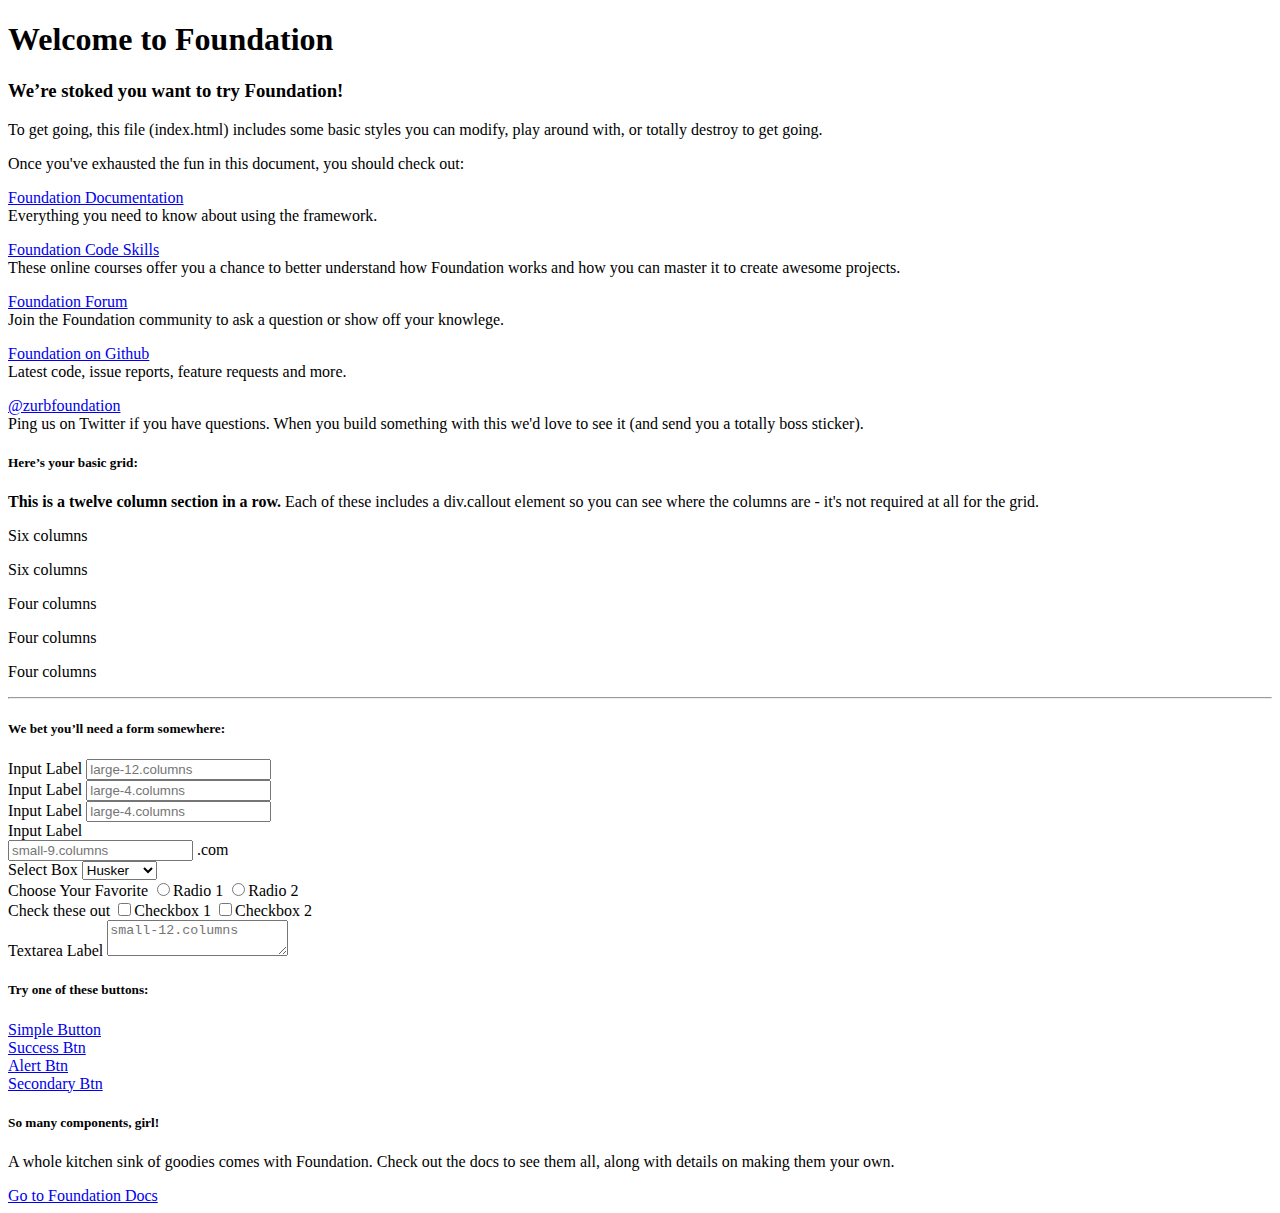
==== stove/index.html @ 606b405a "foundation new しました！" ====
<!doctype html>
<html class="no-js" lang="en">
  <head>
    <meta charset="utf-8">
    <meta http-equiv="x-ua-compatible" content="ie=edge">
    <meta name="viewport" content="width=device-width, initial-scale=1.0">
    <title>Foundation for Sites</title>
    <link rel="stylesheet" href="css/app.css">
  </head>
  <body>
    <div class="row">
      <div class="large-12 columns">
        <h1>Welcome to Foundation</h1>
      </div>
    </div>
    
    <div class="row">
      <div class="large-12 columns">
        <div class="callout">
          <h3>We&rsquo;re stoked you want to try Foundation! </h3>
          <p>To get going, this file (index.html) includes some basic styles you can modify, play around with, or totally destroy to get going.</p>
          <p>Once you've exhausted the fun in this document, you should check out:</p>
          <div class="row">
            <div class="large-4 medium-4 columns">
              <p><a href="http://foundation.zurb.com/docs">Foundation Documentation</a><br />Everything you need to know about using the framework.</p>
            </div>
            <div class="large-4 medium-4 columns">
              <p><a href="http://zurb.com/university/code-skills">Foundation Code Skills</a><br />These online courses offer you a chance to better understand how Foundation works and how you can master it to create awesome projects.</p>
            </div>
            <div class="large-4 medium-4 columns">
              <p><a href="http://foundation.zurb.com/forum">Foundation Forum</a><br />Join the Foundation community to ask a question or show off your knowlege.</p>
            </div>
          </div>
          <div class="row">
            <div class="large-4 medium-4 medium-push-2 columns">
              <p><a href="http://github.com/zurb/foundation">Foundation on Github</a><br />Latest code, issue reports, feature requests and more.</p>
            </div>
            <div class="large-4 medium-4 medium-pull-2 columns">
              <p><a href="https://twitter.com/ZURBfoundation">@zurbfoundation</a><br />Ping us on Twitter if you have questions. When you build something with this we'd love to see it (and send you a totally boss sticker).</p>
            </div>        
          </div>
        </div>
      </div>
    </div>

    <div class="row">
      <div class="large-8 medium-8 columns">
        <h5>Here&rsquo;s your basic grid:</h5>
        <!-- Grid Example -->

        <div class="row">
          <div class="large-12 columns">
            <div class="primary callout">
              <p><strong>This is a twelve column section in a row.</strong> Each of these includes a div.callout element so you can see where the columns are - it's not required at all for the grid.</p>
            </div>
          </div>
        </div>
        <div class="row">
          <div class="large-6 medium-6 columns">
            <div class="primary callout">
              <p>Six columns</p>
            </div>
          </div>
          <div class="large-6 medium-6 columns">
            <div class="primary callout">
              <p>Six columns</p>
            </div>
          </div>
        </div>
        <div class="row">
          <div class="large-4 medium-4 small-4 columns">
            <div class="primary callout">
              <p>Four columns</p>
            </div>
          </div>
          <div class="large-4 medium-4 small-4 columns">
            <div class="primary callout">
              <p>Four columns</p>
            </div>
          </div>
          <div class="large-4 medium-4 small-4 columns">
            <div class="primary callout">
              <p>Four columns</p>
            </div>
          </div>
        </div>
        
        <hr />
                
        <h5>We bet you&rsquo;ll need a form somewhere:</h5>
        <form>
          <div class="row">
            <div class="large-12 columns">
              <label>Input Label</label>
              <input type="text" placeholder="large-12.columns" />
            </div>
          </div>
          <div class="row">
            <div class="large-4 medium-4 columns">
              <label>Input Label</label>
              <input type="text" placeholder="large-4.columns" />
            </div>
            <div class="large-4 medium-4 columns">
              <label>Input Label</label>
              <input type="text" placeholder="large-4.columns" />
            </div>
            <div class="large-4 medium-4 columns">
              <div class="row collapse">
                <label>Input Label</label>
                <div class="input-group">
                  <input type="text" placeholder="small-9.columns" class="input-group-field" />
                  <span class="input-group-label">.com</span>
                </div>
              </div>
            </div>
          </div>
          <div class="row">
            <div class="large-12 columns">
              <label>Select Box</label>
              <select>
                <option value="husker">Husker</option>
                <option value="starbuck">Starbuck</option>
                <option value="hotdog">Hot Dog</option>
                <option value="apollo">Apollo</option>
              </select>
            </div>
          </div>
          <div class="row">
            <div class="large-6 medium-6 columns">
              <label>Choose Your Favorite</label>
              <input type="radio" name="pokemon" value="Red" id="pokemonRed"><label for="pokemonRed">Radio 1</label>
              <input type="radio" name="pokemon" value="Blue" id="pokemonBlue"><label for="pokemonBlue">Radio 2</label>
            </div>
            <div class="large-6 medium-6 columns">
              <label>Check these out</label>
              <input id="checkbox1" type="checkbox"><label for="checkbox1">Checkbox 1</label>
              <input id="checkbox2" type="checkbox"><label for="checkbox2">Checkbox 2</label>
            </div>
          </div>
          <div class="row">
            <div class="large-12 columns">
              <label>Textarea Label</label>
              <textarea placeholder="small-12.columns"></textarea>
            </div>
          </div>
        </form>
      </div>     

      <div class="large-4 medium-4 columns">
        <h5>Try one of these buttons:</h5>
        <p><a href="#" class="button">Simple Button</a><br/>       
        <a href="#" class="success button">Success Btn</a><br/>
        <a href="#" class="alert button">Alert Btn</a><br/>
        <a href="#" class="secondary button">Secondary Btn</a></p>           
        <div class="callout">
          <h5>So many components, girl!</h5>
          <p>A whole kitchen sink of goodies comes with Foundation. Check out the docs to see them all, along with details on making them your own.</p>
          <a href="http://foundation.zurb.com/sites/docs/" class="small button">Go to Foundation Docs</a>          
        </div>
      </div>
    </div>

    <script src="bower_components/jquery/dist/jquery.js"></script>
    <script src="bower_components/what-input/what-input.js"></script>
    <script src="bower_components/foundation-sites/dist/foundation.js"></script>
    <script src="js/app.js"></script>
  </body>
</html>
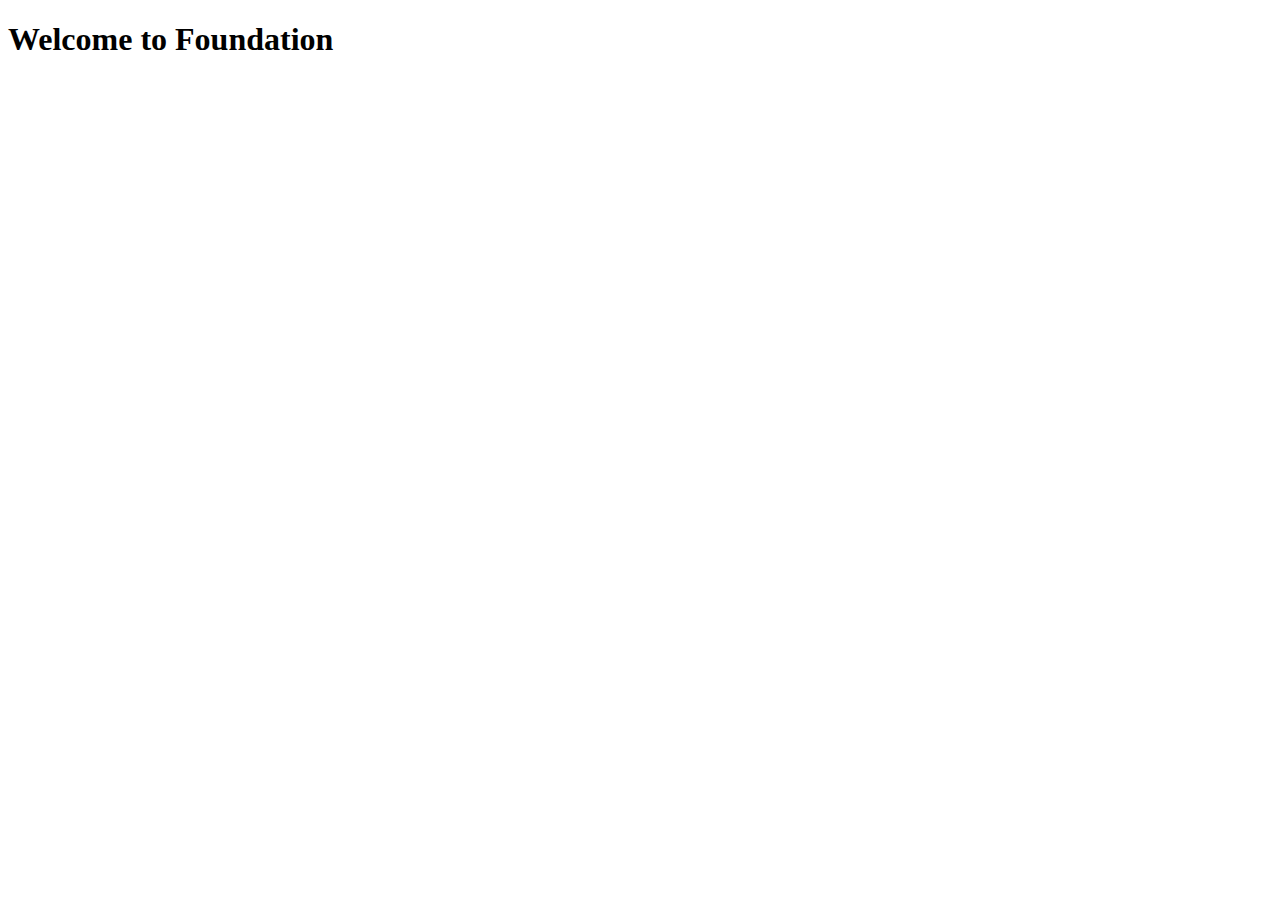
==== commit 010323e8: "heroクラス追加" ====
--- a/stove/index.html
+++ b/stove/index.html
@@ -10,155 +10,13 @@
   <body>
     <div class="row">
       <div class="large-12 columns">
+        <div class="hero">
         <h1>Welcome to Foundation</h1>
       </div>
-    </div>
-    
-    <div class="row">
-      <div class="large-12 columns">
-        <div class="callout">
-          <h3>We&rsquo;re stoked you want to try Foundation! </h3>
-          <p>To get going, this file (index.html) includes some basic styles you can modify, play around with, or totally destroy to get going.</p>
-          <p>Once you've exhausted the fun in this document, you should check out:</p>
-          <div class="row">
-            <div class="large-4 medium-4 columns">
-              <p><a href="http://foundation.zurb.com/docs">Foundation Documentation</a><br />Everything you need to know about using the framework.</p>
-            </div>
-            <div class="large-4 medium-4 columns">
-              <p><a href="http://zurb.com/university/code-skills">Foundation Code Skills</a><br />These online courses offer you a chance to better understand how Foundation works and how you can master it to create awesome projects.</p>
-            </div>
-            <div class="large-4 medium-4 columns">
-              <p><a href="http://foundation.zurb.com/forum">Foundation Forum</a><br />Join the Foundation community to ask a question or show off your knowlege.</p>
-            </div>
-          </div>
-          <div class="row">
-            <div class="large-4 medium-4 medium-push-2 columns">
-              <p><a href="http://github.com/zurb/foundation">Foundation on Github</a><br />Latest code, issue reports, feature requests and more.</p>
-            </div>
-            <div class="large-4 medium-4 medium-pull-2 columns">
-              <p><a href="https://twitter.com/ZURBfoundation">@zurbfoundation</a><br />Ping us on Twitter if you have questions. When you build something with this we'd love to see it (and send you a totally boss sticker).</p>
-            </div>        
-          </div>
-        </div>
       </div>
     </div>
 
-    <div class="row">
-      <div class="large-8 medium-8 columns">
-        <h5>Here&rsquo;s your basic grid:</h5>
-        <!-- Grid Example -->
 
-        <div class="row">
-          <div class="large-12 columns">
-            <div class="primary callout">
-              <p><strong>This is a twelve column section in a row.</strong> Each of these includes a div.callout element so you can see where the columns are - it's not required at all for the grid.</p>
-            </div>
-          </div>
-        </div>
-        <div class="row">
-          <div class="large-6 medium-6 columns">
-            <div class="primary callout">
-              <p>Six columns</p>
-            </div>
-          </div>
-          <div class="large-6 medium-6 columns">
-            <div class="primary callout">
-              <p>Six columns</p>
-            </div>
-          </div>
-        </div>
-        <div class="row">
-          <div class="large-4 medium-4 small-4 columns">
-            <div class="primary callout">
-              <p>Four columns</p>
-            </div>
-          </div>
-          <div class="large-4 medium-4 small-4 columns">
-            <div class="primary callout">
-              <p>Four columns</p>
-            </div>
-          </div>
-          <div class="large-4 medium-4 small-4 columns">
-            <div class="primary callout">
-              <p>Four columns</p>
-            </div>
-          </div>
-        </div>
-        
-        <hr />
-                
-        <h5>We bet you&rsquo;ll need a form somewhere:</h5>
-        <form>
-          <div class="row">
-            <div class="large-12 columns">
-              <label>Input Label</label>
-              <input type="text" placeholder="large-12.columns" />
-            </div>
-          </div>
-          <div class="row">
-            <div class="large-4 medium-4 columns">
-              <label>Input Label</label>
-              <input type="text" placeholder="large-4.columns" />
-            </div>
-            <div class="large-4 medium-4 columns">
-              <label>Input Label</label>
-              <input type="text" placeholder="large-4.columns" />
-            </div>
-            <div class="large-4 medium-4 columns">
-              <div class="row collapse">
-                <label>Input Label</label>
-                <div class="input-group">
-                  <input type="text" placeholder="small-9.columns" class="input-group-field" />
-                  <span class="input-group-label">.com</span>
-                </div>
-              </div>
-            </div>
-          </div>
-          <div class="row">
-            <div class="large-12 columns">
-              <label>Select Box</label>
-              <select>
-                <option value="husker">Husker</option>
-                <option value="starbuck">Starbuck</option>
-                <option value="hotdog">Hot Dog</option>
-                <option value="apollo">Apollo</option>
-              </select>
-            </div>
-          </div>
-          <div class="row">
-            <div class="large-6 medium-6 columns">
-              <label>Choose Your Favorite</label>
-              <input type="radio" name="pokemon" value="Red" id="pokemonRed"><label for="pokemonRed">Radio 1</label>
-              <input type="radio" name="pokemon" value="Blue" id="pokemonBlue"><label for="pokemonBlue">Radio 2</label>
-            </div>
-            <div class="large-6 medium-6 columns">
-              <label>Check these out</label>
-              <input id="checkbox1" type="checkbox"><label for="checkbox1">Checkbox 1</label>
-              <input id="checkbox2" type="checkbox"><label for="checkbox2">Checkbox 2</label>
-            </div>
-          </div>
-          <div class="row">
-            <div class="large-12 columns">
-              <label>Textarea Label</label>
-              <textarea placeholder="small-12.columns"></textarea>
-            </div>
-          </div>
-        </form>
-      </div>     
-
-      <div class="large-4 medium-4 columns">
-        <h5>Try one of these buttons:</h5>
-        <p><a href="#" class="button">Simple Button</a><br/>       
-        <a href="#" class="success button">Success Btn</a><br/>
-        <a href="#" class="alert button">Alert Btn</a><br/>
-        <a href="#" class="secondary button">Secondary Btn</a></p>           
-        <div class="callout">
-          <h5>So many components, girl!</h5>
-          <p>A whole kitchen sink of goodies comes with Foundation. Check out the docs to see them all, along with details on making them your own.</p>
-          <a href="http://foundation.zurb.com/sites/docs/" class="small button">Go to Foundation Docs</a>          
-        </div>
-      </div>
-    </div>
 
     <script src="bower_components/jquery/dist/jquery.js"></script>
     <script src="bower_components/what-input/what-input.js"></script>
